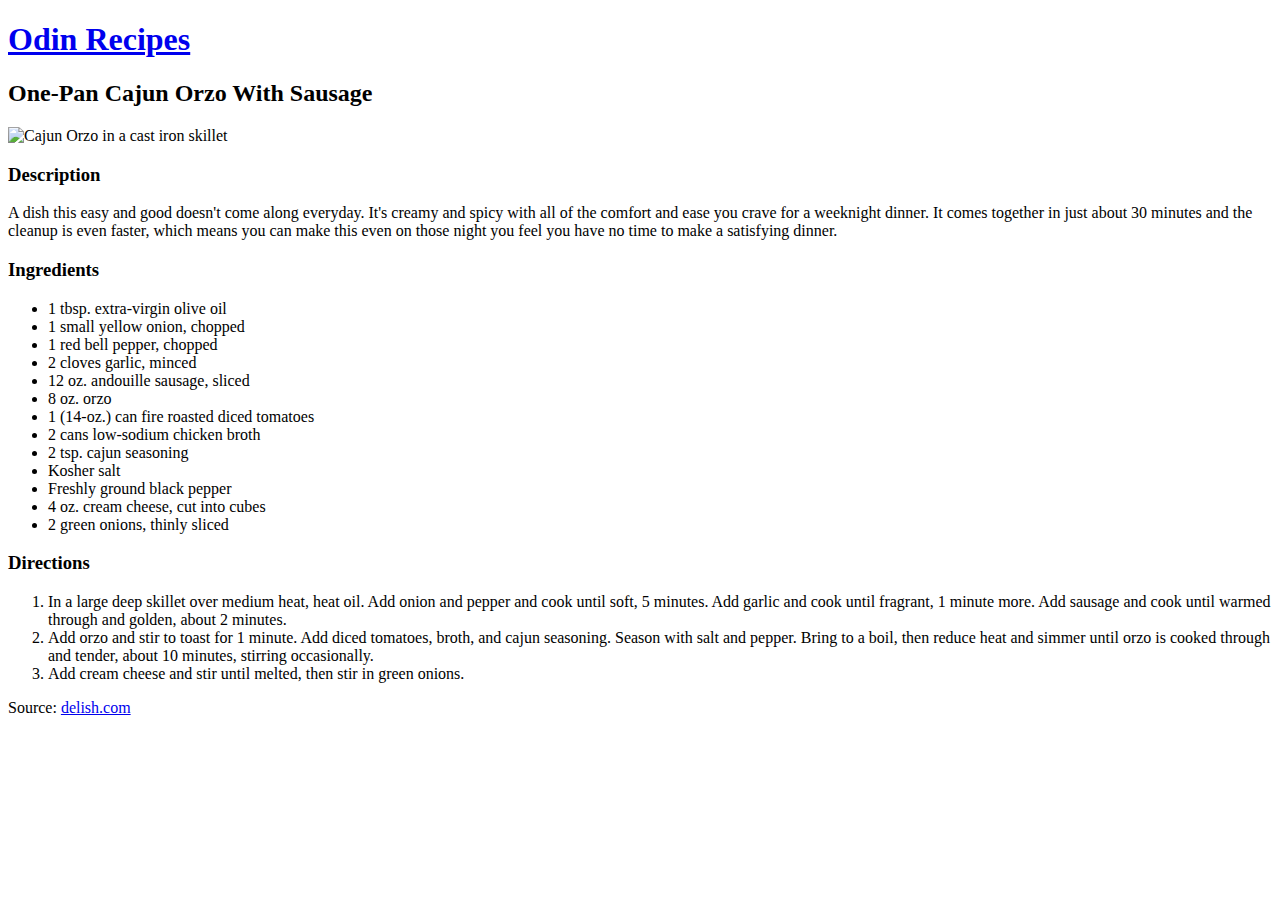
==== recipes/cajun-orzo.html @ acea0505 "Add cajun orzo recipe" ====
<!DOCTYPE html>
<html lang="en">
<head>
    <meta charset="UTF-8">
    <meta http-equiv="X-UA-Compatible" content="IE=edge">
    <meta name="viewport" content="width=device-width, initial-scale=1.0">
    <title>Odin Recipes - Cajun Orzo with Sausage</title>
</head>
<body>
    <h1><a href="../index.html">Odin Recipes</a></h1>
    <h2>One-Pan Cajun Orzo With Sausage</h2>
    <img src="https://hips.hearstapps.com/hmg-prod.s3.amazonaws.com/images/210623-delish-quarterly-cajun-sausage-orzo-horizontal-no-spoon-0103-eb-1625588527.jpg?crop=0.716xw:0.766xh;0.0901xw,0.115xh&resize=980:*" alt="Cajun Orzo in a cast iron skillet">
    <h3>Description</h3>
    <p>A dish this easy and good doesn't come along everyday. It's creamy and spicy with all of the comfort and ease you crave for a weeknight dinner. It comes together in just about 30 minutes and the cleanup is even faster, which means you can make this even on those night you feel you have no time to make a satisfying dinner.</p>
    <h3>Ingredients</h3>
    <ul>
        <li>1 tbsp. extra-virgin olive oil</li>
        <li>1 small yellow onion, chopped</li>
        <li>1 red bell pepper, chopped</li>
        <li>2 cloves garlic, minced</li>
        <li>12 oz. andouille sausage, sliced</li>
        <li>8 oz. orzo</li>
        <li>1 (14-oz.) can fire roasted diced tomatoes</li>
        <li>2 cans low-sodium chicken broth</li>
        <li>2 tsp. cajun seasoning</li>
        <li>Kosher salt</li>
        <li>Freshly ground black pepper</li>
        <li>4 oz. cream cheese, cut into cubes</li>
        <li>2 green onions, thinly sliced</li>
    </ul>
    <h3>Directions</h3>
    <ol>
        <li>In a large deep skillet over medium heat, heat oil. Add onion and pepper and cook until soft, 5 minutes. Add garlic and cook until fragrant, 1 minute more. Add sausage and cook until warmed through and golden, about 2 minutes.</li>
        <li>Add orzo and stir to toast for 1 minute. Add diced tomatoes, broth, and cajun seasoning. Season with salt and pepper. Bring to a boil, then reduce heat and simmer until orzo is cooked through and tender, about 10 minutes, stirring occasionally.</li>
        <li>Add cream cheese and stir until melted, then stir in green onions.</li>
    </ol>
    <p>Source: <a href="https://www.delish.com/cooking/recipe-ideas/a36940449/one-pan-cajun-sausage-and-orzo-recipe/">delish.com</a></p>
</body>
</html>
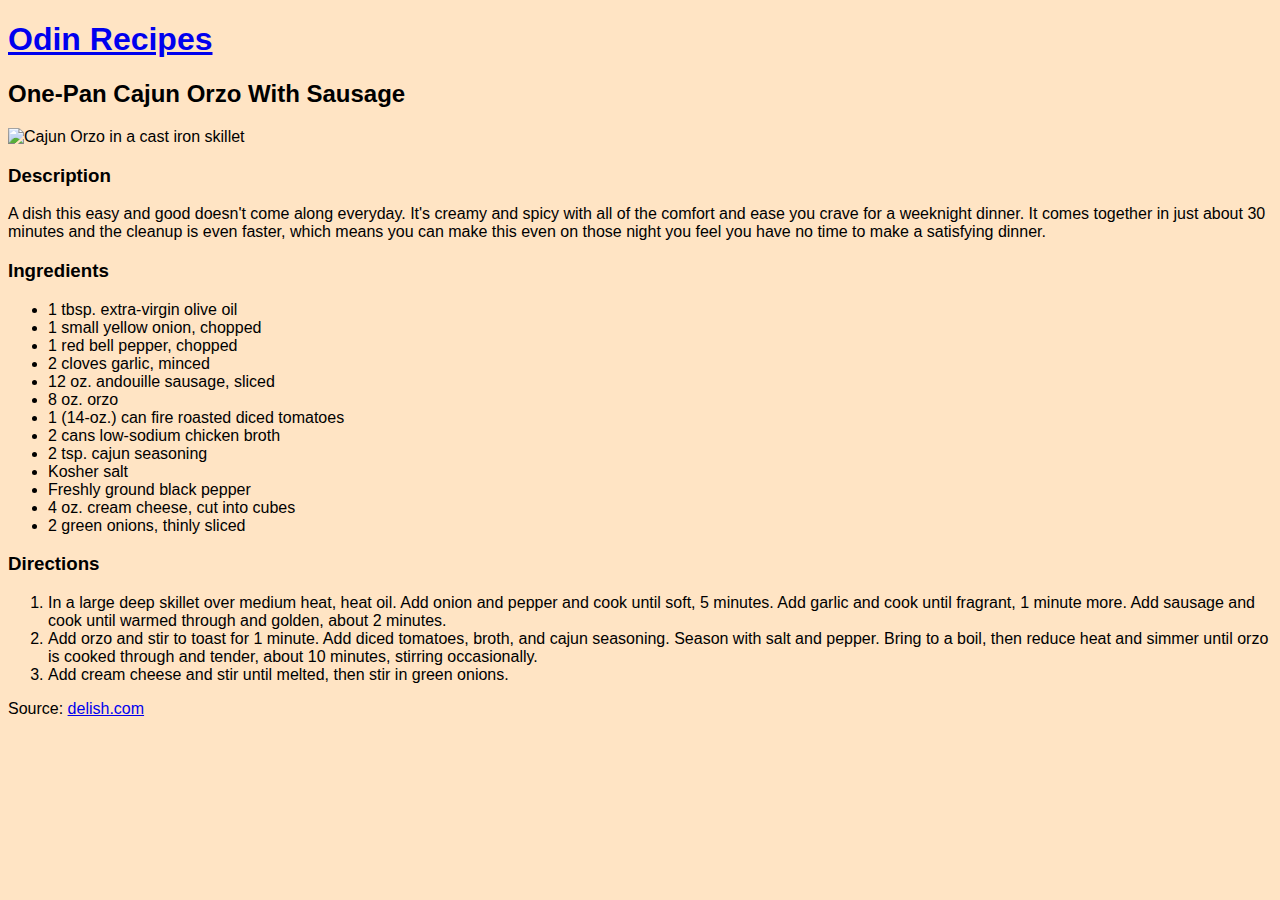
==== commit 67e757c9: "Add basic styleing for odin-recipes" ====
--- a/recipes/cajun-orzo.html
+++ b/recipes/cajun-orzo.html
@@ -4,6 +4,7 @@
     <meta charset="UTF-8">
     <meta http-equiv="X-UA-Compatible" content="IE=edge">
     <meta name="viewport" content="width=device-width, initial-scale=1.0">
+    <link rel="stylesheet" type="text/css" href="../css/styles.css">
     <title>Odin Recipes - Cajun Orzo with Sausage</title>
 </head>
 <body>
--- a/css/styles.css
+++ b/css/styles.css
@@ -0,0 +1,12 @@
+body {
+    font-family: Helvetica, Arial, sans-serif;
+    background-color: bisque;
+}
+
+h1 {
+    color: orange;
+}
+
+ul li a {
+    font-size: 18px;
+}